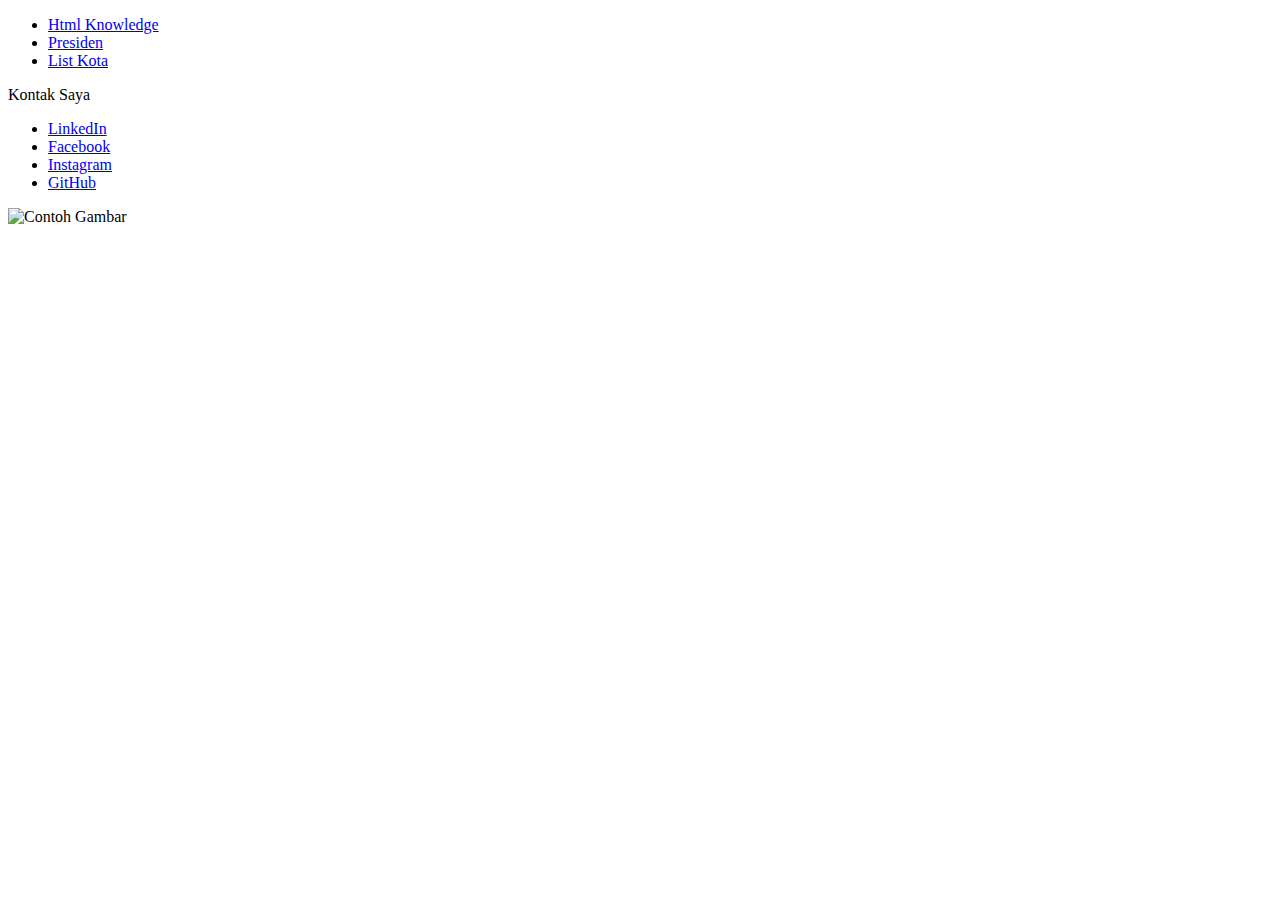
==== index.html @ 1c9ee273 "Add files via upload" ====
<!DOCTYPE html>
<html lang="en">
  <head>
    <meta charset="UTF-8" />
    <meta http-equiv="X-UA-Compatible" content="IE=edge" />
    <meta name="viewport" content="width=device-width, initial-scale=1.0" />
    <title>Document</title>
    <link rel="stylesheet" type="text/css" href="./assets/css/index.css" />
  </head>
  <body>
    <p></p>
    <ul>
      <li>
        <a href="pages/about.html">Html Knowledge</a>
      </li>
      <li>
        <a href="pages/name.html">Presiden</a>
      </li>
      <li>
        <a href="pages/data.html">List Kota</a>
      </li>
    </ul>

    <p>Kontak Saya</p>
    <ul>
      <li>
        <a href="https://www.linkedin.com/">LinkedIn</a>
      </li>
      <li>
        <a href="https://www.facebook.com/profile.php?id=100069249172351&mibextid=ZbWKwL">Facebook</a>
      </li>
      <li>
        <a href="https://instagram.com/diahhayu12?igshid=YzgyMTM2MGM=">Instagram</a>
      </li>
      <li>
        <a href="https://github.com/diahayuistiqomah">GitHub</a>
      </li>
    </ul>

    <img src="./assets/image/download.jpg" alt="Contoh Gambar" />
  </body>
</html>
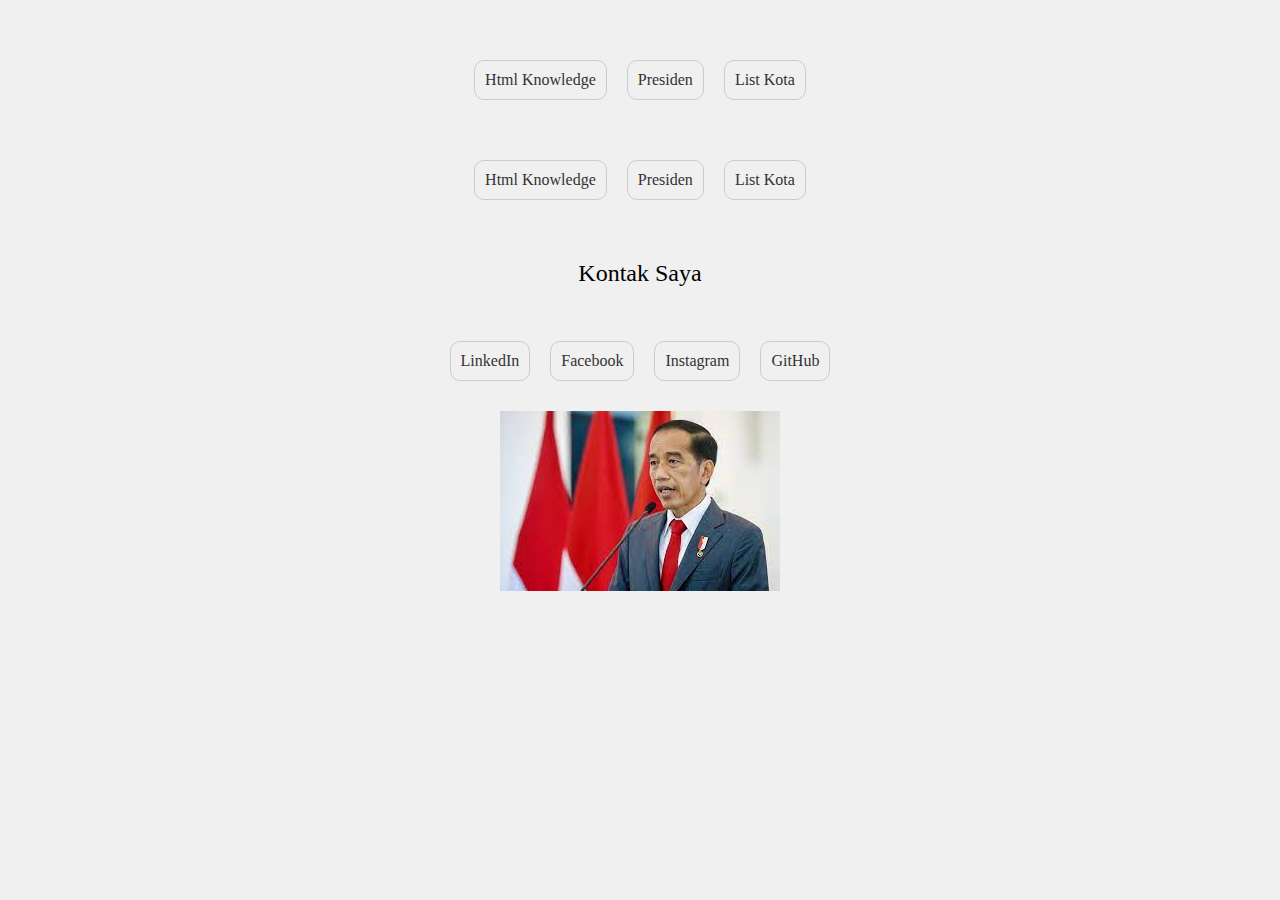
==== commit f68b98b1: "Add files via upload" ====
--- a/index.html
+++ b/index.html
@@ -9,6 +9,17 @@
   </head>
   <body>
     <p></p>
+    <ul>
+      <li>
+        <a href="pages/about.html">Html Knowledge</a>
+      </li>
+      <li>
+        <a href="pages/name.html">Presiden</a>
+      </li>
+      <li>
+        <a href="pages/data.html">List Kota</a>
+      </li>
+    </ul>
     <ul>
       <li>
         <a href="pages/about.html">Html Knowledge</a>
--- a/assets/css/index.css
+++ b/assets/css/index.css
@@ -0,0 +1,45 @@
+body {
+  background-color: #f0f0f0;
+}
+
+ul {
+  list-style: none;
+  padding: 0;
+  margin: 0;
+  display: flex;
+  justify-content: center;
+  align-items: center;
+  height: 100px;
+}
+
+ul li {
+  margin: 0 10px;
+}
+
+ul li a {
+  display: block;
+  padding: 10px;
+  color: #333;
+  text-decoration: none;
+  text-align: center;
+  border: 1px solid #ccc;
+  border-radius: 10px;
+  transition: background-color 0.2s ease-in-out;
+}
+
+ul li a:hover {
+  background-color: #333;
+  color: #fff;
+}
+
+p {
+  text-align: center;
+  margin-top: 30px;
+  font-size: 24px;
+}
+
+img {
+  display: block;
+  margin: 0 auto;
+  max-width: 100%;
+}
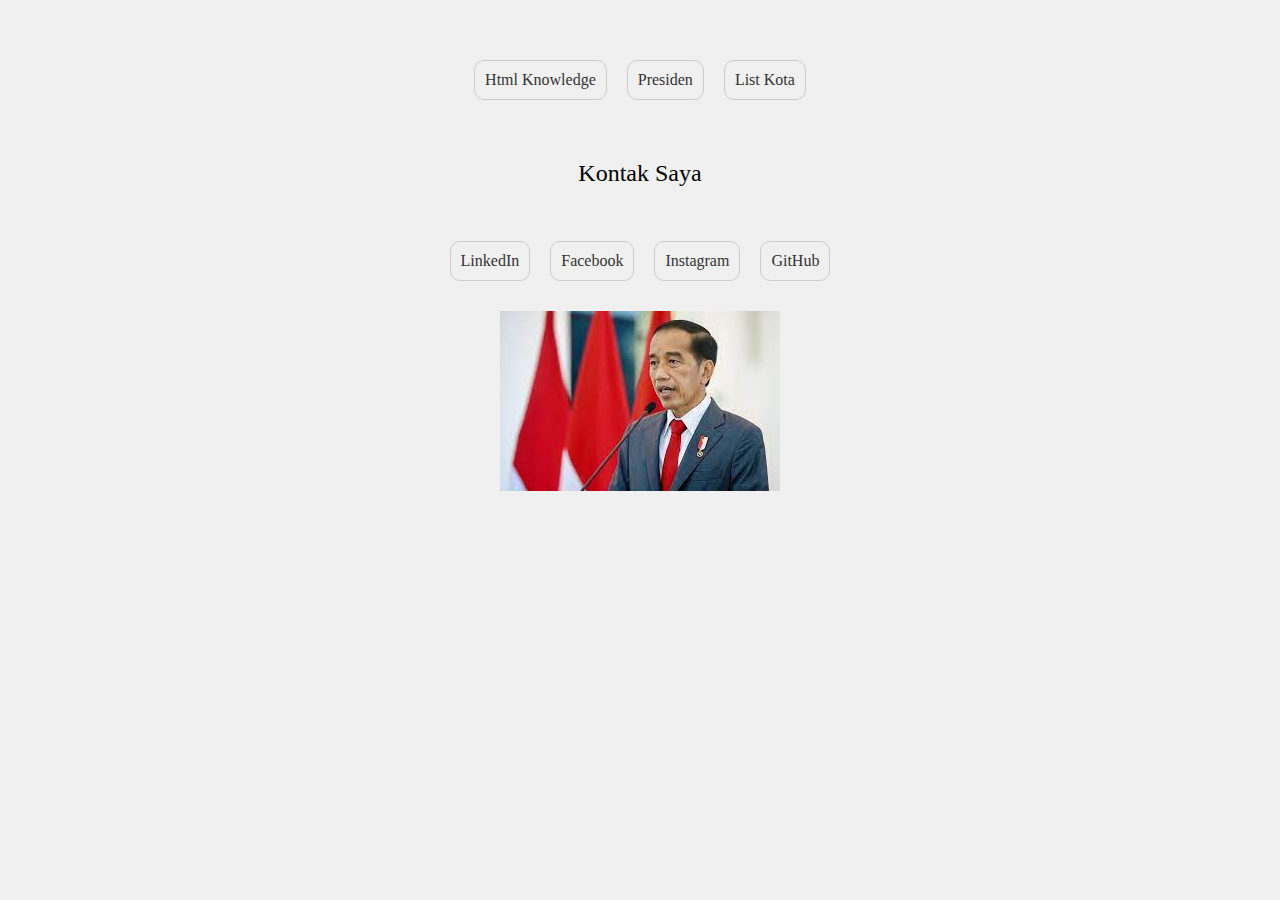
==== commit 3001d9b7: "Add files via upload" ====
--- a/index.html
+++ b/index.html
@@ -9,17 +9,6 @@
   </head>
   <body>
     <p></p>
-    <ul>
-      <li>
-        <a href="pages/about.html">Html Knowledge</a>
-      </li>
-      <li>
-        <a href="pages/name.html">Presiden</a>
-      </li>
-      <li>
-        <a href="pages/data.html">List Kota</a>
-      </li>
-    </ul>
     <ul>
       <li>
         <a href="pages/about.html">Html Knowledge</a>
